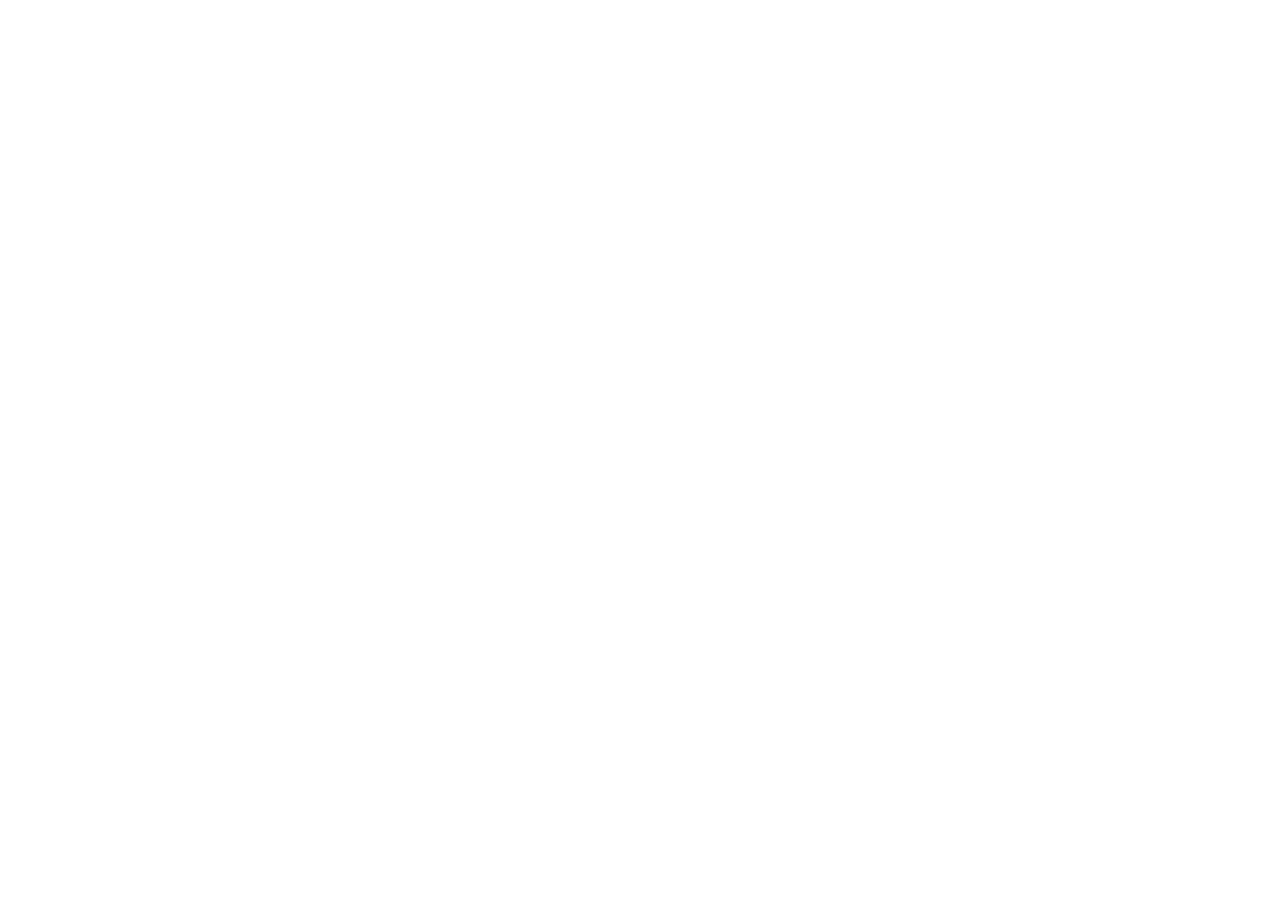
==== index.html @ a6906477 "created initial html's" ====
<!DOCTYPE html>
<html lang="en">
<head>
    <meta charset="UTF-8">
    <meta name="viewport" content="width=device-width, initial-scale=1.0">
    <meta http-equiv="X-UA-Compatible" content="ie=edge">
    <title>Index</title>
</head>
<body>
    
</body>
</html>
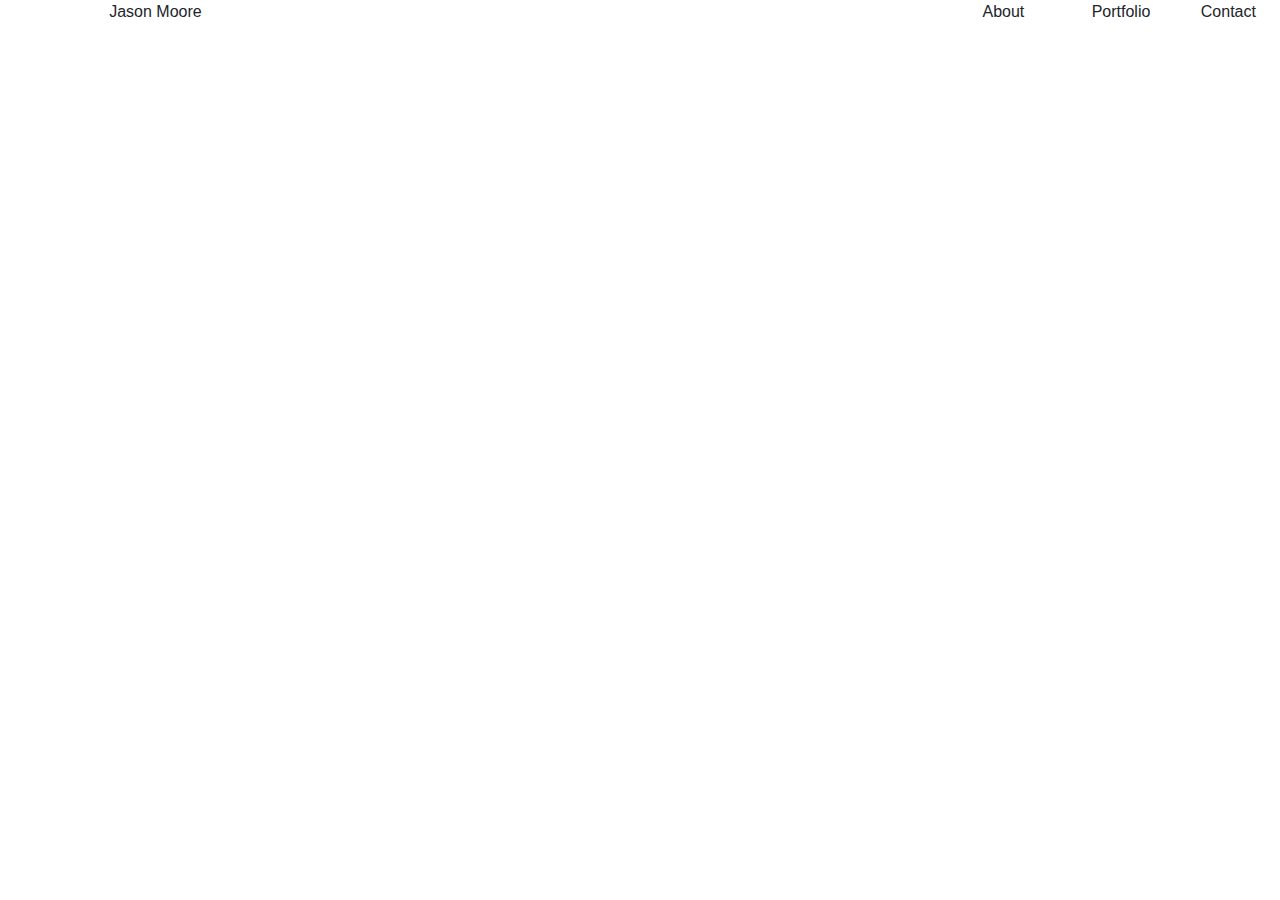
==== commit 03a5218b: "added header" ====
--- a/index.html
+++ b/index.html
@@ -1,12 +1,34 @@
 <!DOCTYPE html>
 <html lang="en">
+
 <head>
     <meta charset="UTF-8">
     <meta name="viewport" content="width=device-width, initial-scale=1.0">
     <meta http-equiv="X-UA-Compatible" content="ie=edge">
+    <link rel="stylesheet" href="https://meyerweb.com/eric/tools/css/reset/reset.css">
+    <link rel="stylesheet" href="https://maxcdn.bootstrapcdn.com/bootstrap/4.0.0/css/bootstrap.min.css">
     <title>Index</title>
 </head>
+
 <body>
-    
+    <header>
+        <div class="row">
+            <div class="col-md-12">
+                <div class="row">
+                    <div class="col-md-1"></div>
+                    <div class="col-md-3">Jason Moore</div>
+                    <div class="col-md-5"></div>
+                    <div class="col-md-1">About</div>
+                    <div class="col-md-1">Portfolio</div>
+                    <div class="col-md-1">Contact</div>
+                </div>
+            </div>
+        </div>
+    </header>
+
+    <section></section>
+
+
 </body>
+
 </html>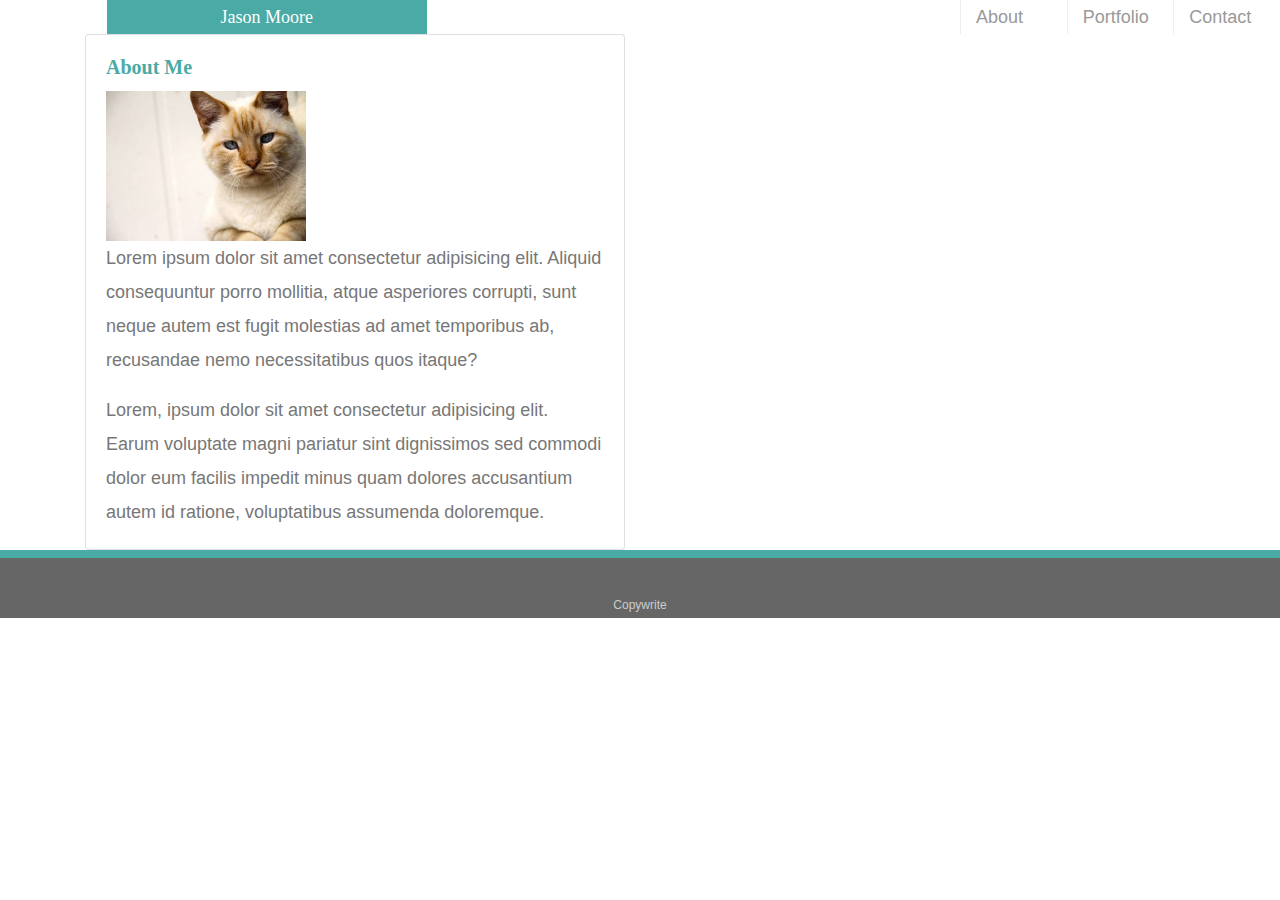
==== commit 9c4209d8: "finished contact" ====
--- a/index.html
+++ b/index.html
@@ -7,26 +7,62 @@
     <meta http-equiv="X-UA-Compatible" content="ie=edge">
     <link rel="stylesheet" href="https://meyerweb.com/eric/tools/css/reset/reset.css">
     <link rel="stylesheet" href="https://maxcdn.bootstrapcdn.com/bootstrap/4.0.0/css/bootstrap.min.css">
-    <title>Index</title>
+    <link rel="stylesheet" type="text/css" href="assets/style.css"> 
+    <title>Index</title> 
 </head>
 
 <body>
     <header>
-        <div class="row">
-            <div class="col-md-12">
-                <div class="row">
-                    <div class="col-md-1"></div>
-                    <div class="col-md-3">Jason Moore</div>
-                    <div class="col-md-5"></div>
-                    <div class="col-md-1">About</div>
-                    <div class="col-md-1">Portfolio</div>
-                    <div class="col-md-1">Contact</div>
+        <div class="container-fluid">
+            <div class="row">
+                <div class="col-md-12">
+                    <div class="row">
+                        <div class="col-md-1"></div>
+                        <div class="col-md-3" id="JM">Jason Moore</div>
+                        <div class="col-md-5"></div>
+                        <div class="col-md-1" id="nav">About</div>
+                        <div class="col-md-1" id="nav">Portfolio</div>
+                        <div class="col-md-1" id="nav">Contact</div>
+                    </div>
                 </div>
             </div>
         </div>
     </header>
 
-    <section></section>
+    <section>
+        <div class="container">
+            <div class="row">
+                <div class="col-md-6">
+        
+                    <div class="card">
+                        <div class="card-body">
+                            <h5 class="card-title">About Me</h5>
+
+                            <img src="assets/images/cat.jpg" alt="" id="catpic">
+
+                            <p class="card-text">Lorem ipsum dolor sit amet consectetur adipisicing elit. Aliquid consequuntur porro mollitia, atque asperiores corrupti, sunt neque autem est fugit molestias ad amet temporibus ab, recusandae nemo necessitatibus quos itaque?
+                            </p>
+                
+                            <p class="card-text">Lorem, ipsum dolor sit amet consectetur adipisicing elit. Earum voluptate magni pariatur sint dignissimos sed commodi dolor eum facilis impedit minus quam dolores accusantium autem id ratione, voluptatibus assumenda doloremque.
+                            </p>
+
+                        </div>
+                    </div>
+                </div>
+            </div>
+        </div>
+    </section>
+
+    <footer>
+        <div class="container">
+            <div class="row">
+                <div class="col-md-12">
+                    <p>Copywrite</p>
+                </div>
+            </div>
+        </div>
+
+    </footer>
 
 
 </body>
--- a/assets/style.css
+++ b/assets/style.css
@@ -0,0 +1,53 @@
+body {
+    font-family: Arial, "Helvetica Neue", Helvetica, sans-serif;
+    font-size: 18px;
+    line-height: 34px;
+    color: #777777;
+    background: url("../images/concrete_seamless.png");
+}
+
+
+#JM {
+    font-family: Georgia, Times, "Times New Roman", serif;
+    color: #ffffff;
+    text-align: center;
+    text-decoration: none;
+    background: #4aaaa5;
+
+}
+
+#nav {
+    color: #999;
+    text-decoration: none;
+    border-left: 1px solid #efefef;
+}
+
+.card-body {
+    width: 100%;
+    max-width: 960px;
+    margin: 0 auto;
+    clear: both;
+}
+
+h5 {
+    font-family: Georgia, Times, "Times New Roman", serif;
+  font-weight: 700;
+  color: #4aaaa5;
+}
+
+#catpic {
+    width: 200px;
+    line-height: 200px;
+}
+
+footer {
+    padding: 30px 0;
+    clear: both;
+    font-size: 12px;
+    color: #ffffff;
+    color: #cccccc;
+    text-align: center;
+    background: #666666;
+    border-top: 8px solid #4aaaa5;
+    height: 50px;
+}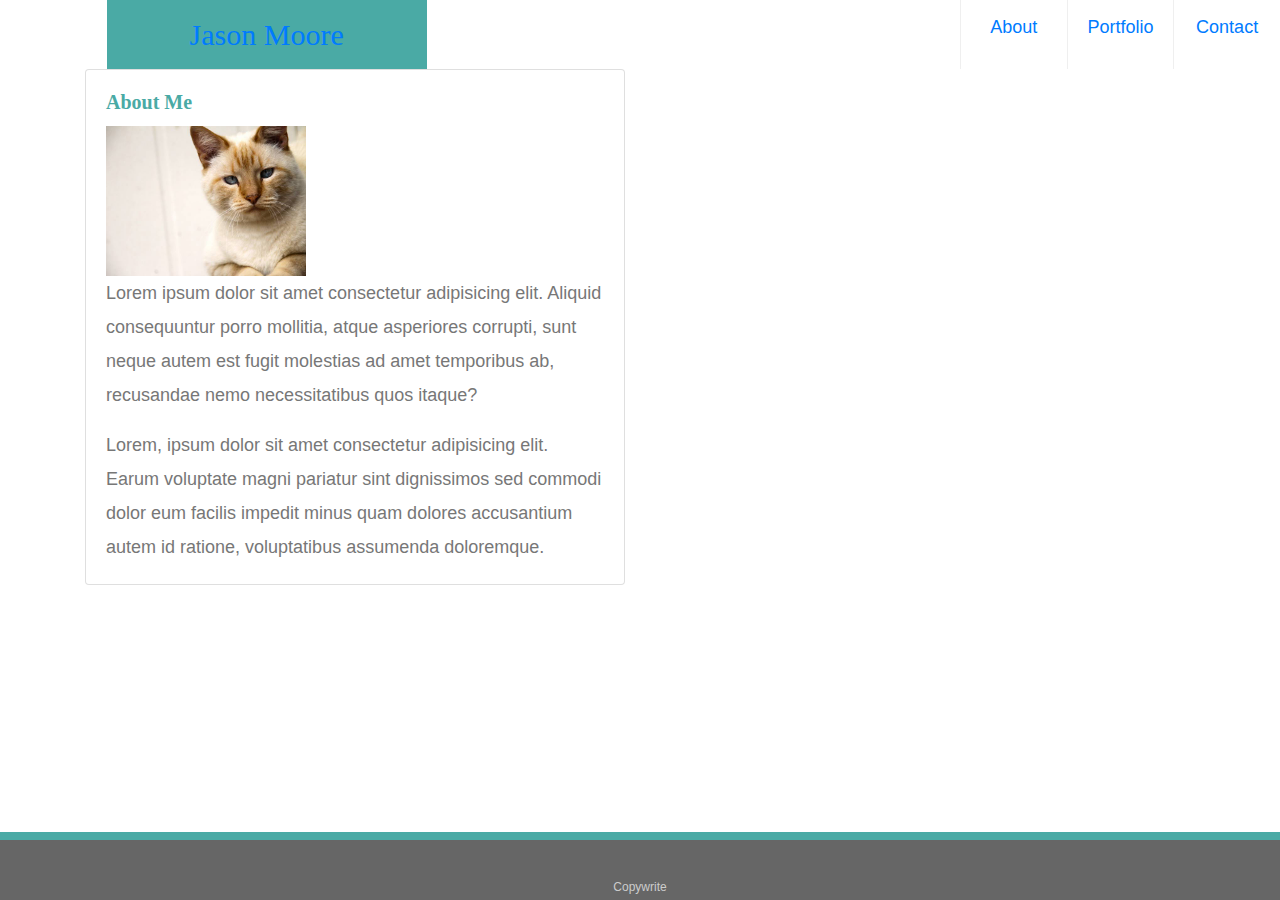
==== commit 39bd7ad3: "finished contact" ====
--- a/index.html
+++ b/index.html
@@ -7,8 +7,8 @@
     <meta http-equiv="X-UA-Compatible" content="ie=edge">
     <link rel="stylesheet" href="https://meyerweb.com/eric/tools/css/reset/reset.css">
     <link rel="stylesheet" href="https://maxcdn.bootstrapcdn.com/bootstrap/4.0.0/css/bootstrap.min.css">
-    <link rel="stylesheet" type="text/css" href="assets/style.css"> 
-    <title>Index</title> 
+    <link rel="stylesheet" type="text/css" href="assets/style.css">
+    <title>Index</title>
 </head>
 
 <body>
@@ -18,11 +18,19 @@
                 <div class="col-md-12">
                     <div class="row">
                         <div class="col-md-1"></div>
-                        <div class="col-md-3" id="JM">Jason Moore</div>
+                        <div class="col-md-3" id="JM">
+                            <a href=index.html>Jason Moore</a>
+                        </div>
                         <div class="col-md-5"></div>
-                        <div class="col-md-1" id="nav">About</div>
-                        <div class="col-md-1" id="nav">Portfolio</div>
-                        <div class="col-md-1" id="nav">Contact</div>
+                        <div class="col-md-1" id="nav">
+                            <a href=index.html>About</a>
+                        </div>
+                        <div class="col-md-1" id="nav">
+                            <a href="portfolio.html">Portfolio</a>
+                        </div>
+                        <div class="col-md-1" id="nav">
+                            <a href="contact.html">Contact</a>
+                        </div>
                     </div>
                 </div>
             </div>
@@ -33,17 +41,21 @@
         <div class="container">
             <div class="row">
                 <div class="col-md-6">
-        
+
                     <div class="card">
                         <div class="card-body">
                             <h5 class="card-title">About Me</h5>
 
                             <img src="assets/images/cat.jpg" alt="" id="catpic">
 
-                            <p class="card-text">Lorem ipsum dolor sit amet consectetur adipisicing elit. Aliquid consequuntur porro mollitia, atque asperiores corrupti, sunt neque autem est fugit molestias ad amet temporibus ab, recusandae nemo necessitatibus quos itaque?
+                            <p class="card-text">Lorem ipsum dolor sit amet consectetur adipisicing elit. Aliquid
+                                consequuntur porro mollitia, atque asperiores corrupti, sunt neque autem est fugit
+                                molestias ad amet temporibus ab, recusandae nemo necessitatibus quos itaque?
                             </p>
-                
-                            <p class="card-text">Lorem, ipsum dolor sit amet consectetur adipisicing elit. Earum voluptate magni pariatur sint dignissimos sed commodi dolor eum facilis impedit minus quam dolores accusantium autem id ratione, voluptatibus assumenda doloremque.
+
+                            <p class="card-text">Lorem, ipsum dolor sit amet consectetur adipisicing elit. Earum
+                                voluptate magni pariatur sint dignissimos sed commodi dolor eum facilis impedit minus
+                                quam dolores accusantium autem id ratione, voluptatibus assumenda doloremque.
                             </p>
 
                         </div>
@@ -54,15 +66,17 @@
     </section>
 
     <footer>
-        <div class="container">
-            <div class="row">
-                <div class="col-md-12">
-                    <p>Copywrite</p>
+        <div class="sticky-bottom">
+            <div class="container">
+                <div class="row">
+                    <div class="col-md-12">
+                        <p>Copywrite</p>
+                    </div>
                 </div>
             </div>
         </div>
+    </footer>
 
-    </footer>
 
 
 </body>
--- a/assets/style.css
+++ b/assets/style.css
@@ -6,13 +6,15 @@
     background: url("../images/concrete_seamless.png");
 }
 
-
 #JM {
     font-family: Georgia, Times, "Times New Roman", serif;
     color: #ffffff;
     text-align: center;
     text-decoration: none;
     background: #4aaaa5;
+    padding: 10px 0px;
+    font-size: 30px;
+    line-height: 49px;
 
 }
 
@@ -20,6 +22,9 @@
     color: #999;
     text-decoration: none;
     border-left: 1px solid #efefef;
+    text-align: center;
+    padding: 10px 0px;
+
 }
 
 .card-body {
@@ -31,8 +36,8 @@
 
 h5 {
     font-family: Georgia, Times, "Times New Roman", serif;
-  font-weight: 700;
-  color: #4aaaa5;
+    font-weight: 700;
+    color: #4aaaa5;
 }
 
 #catpic {
@@ -50,4 +55,37 @@
     background: #666666;
     border-top: 8px solid #4aaaa5;
     height: 50px;
-}+    position: fixed;
+    left: 0;
+    bottom: 0;
+    width: 100%;
+}
+
+label,
+input[type=text],
+input[type=email],
+textarea {
+  width: 100%;
+}
+
+input[type=text],
+input[type=email],
+textarea {
+  height: 35px;
+  padding: 0 10px;
+  font-size: 14px;
+  border: 1px solid #dddddd;
+}
+
+textarea {
+  height: 200px;
+}
+
+input[type=submit] {
+  padding: 10px 30px;
+  font-size: 18px;
+  color: #ffffff;
+  cursor: pointer;
+  background: #4aaaa5;
+  border: 0 none;
+}
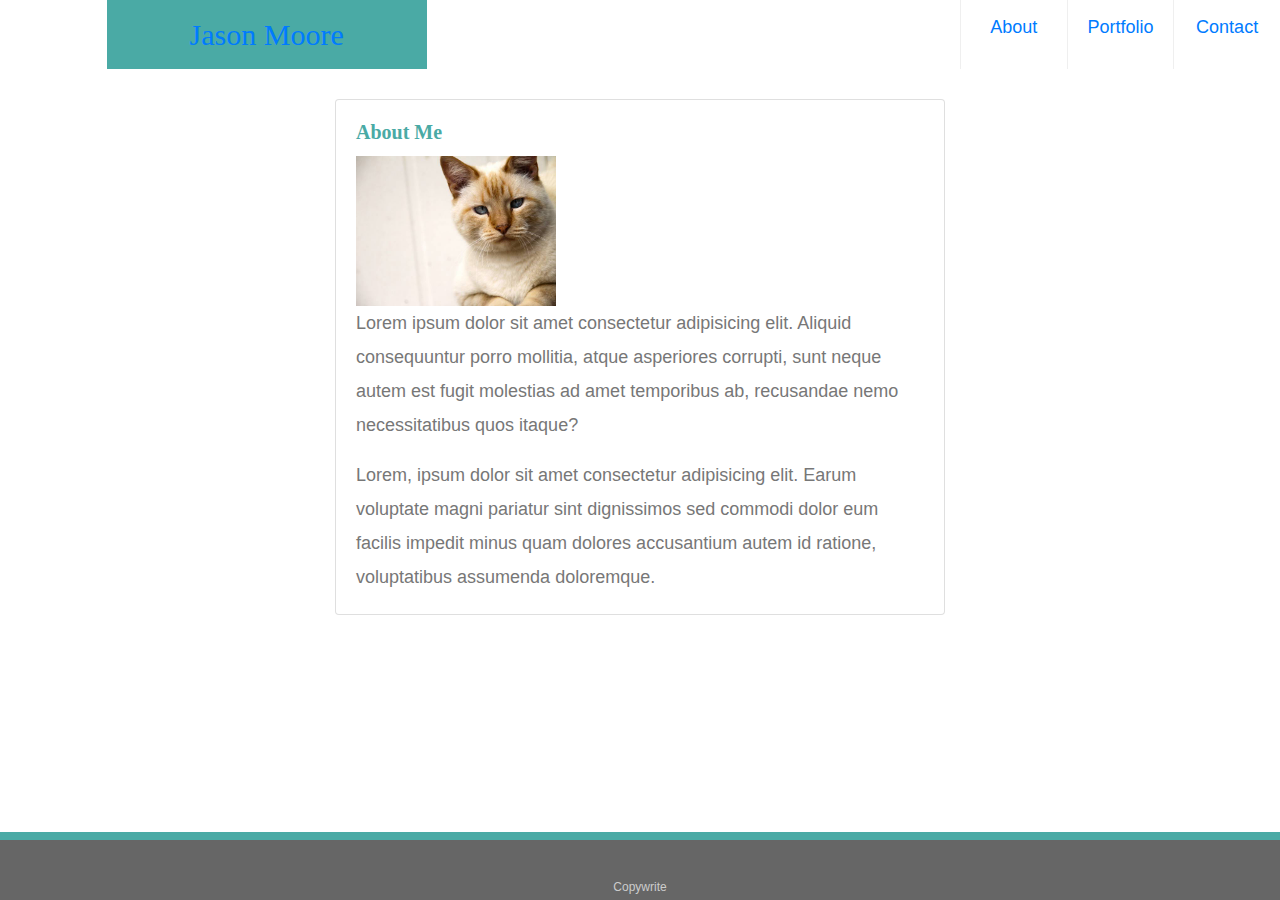
==== commit 64f54895: "finished portfolio and made final changes" ====
--- a/index.html
+++ b/index.html
@@ -40,7 +40,7 @@
     <section>
         <div class="container">
             <div class="row">
-                <div class="col-md-6">
+                <div class="col-md-12">
 
                     <div class="card">
                         <div class="card-body">
--- a/assets/style.css
+++ b/assets/style.css
@@ -1,64 +1,98 @@
 body {
-    font-family: Arial, "Helvetica Neue", Helvetica, sans-serif;
-    font-size: 18px;
-    line-height: 34px;
-    color: #777777;
-    background: url("../images/concrete_seamless.png");
+  font-family: Arial, "Helvetica Neue", Helvetica, sans-serif;
+  font-size: 18px;
+  line-height: 34px;
+  color: #777777;
+  background: url("../images/concrete_seamless.png");
+}
+
+.container {
+  width: 100%;
+  max-width: 960px;
+  margin: 0 auto;
+  clear: both;
 }
 
 #JM {
-    font-family: Georgia, Times, "Times New Roman", serif;
-    color: #ffffff;
-    text-align: center;
-    text-decoration: none;
-    background: #4aaaa5;
-    padding: 10px 0px;
-    font-size: 30px;
-    line-height: 49px;
+  font-family: Georgia, Times, "Times New Roman", serif;
+  color: #ffffff;
+  text-align: center;
+  text-decoration: none;
+  background: #4aaaa5;
+  padding: 10px 0px;
+  font-size: 30px;
+  line-height: 49px;
 
 }
 
 #nav {
-    color: #999;
-    text-decoration: none;
-    border-left: 1px solid #efefef;
-    text-align: center;
-    padding: 10px 0px;
+  color: #999;
+  text-decoration: none;
+  border-left: 1px solid #efefef;
+  text-align: center;
+  padding: 10px 0px;
 
 }
-
+.card {
+  width: 100%;
+  max-width: 960px;
+}
 .card-body {
-    width: 100%;
-    max-width: 960px;
-    margin: 0 auto;
-    clear: both;
+  width: 100%;
+  max-width: 960px;
+  margin: 0 auto;
+  clear: both;
 }
 
 h5 {
-    font-family: Georgia, Times, "Times New Roman", serif;
-    font-weight: 700;
-    color: #4aaaa5;
+  font-family: Georgia, Times, "Times New Roman", serif;
+  font-weight: 700;
+  color: #4aaaa5;
 }
 
-#catpic {
-    width: 200px;
-    line-height: 200px;
+section {
+  max-width: 980px;
+  margin: 30px 25% 50px;
+}
+
+img {
+  width: 200px;
+  line-height: 200px;
+  z-index: 1;
+}
+
+h1 {
+  position: relative;
+  z-index: 99;
+  font-size: 22px;
+  font-family: Georgia, Times, "Times New Roman", serif;
+  bottom: 20px;
+  width: 200px;
+  padding-top: 5px;
+  padding-bottom: 5px;
+  margin-bottom: 10px;
+  font-weight: 300;
+  color: #ffffff;
+  text-align: center;
+  background: #4aaaa5;
+  border-bottom: 0;
 }
 
 footer {
-    padding: 30px 0;
-    clear: both;
-    font-size: 12px;
-    color: #ffffff;
-    color: #cccccc;
-    text-align: center;
-    background: #666666;
-    border-top: 8px solid #4aaaa5;
-    height: 50px;
-    position: fixed;
-    left: 0;
-    bottom: 0;
-    width: 100%;
+  padding: 30px 0;
+  clear: both;
+  font-size: 12px;
+  color: #ffffff;
+  color: #cccccc;
+  text-align: center;
+  background: #666666;
+  border-top: 8px solid #4aaaa5;
+  height: 50px;
+  position: fixed;
+  left: 0;
+  bottom: 0;
+  width: 100%;
+  z-index: 100;
 }
 
 label,
